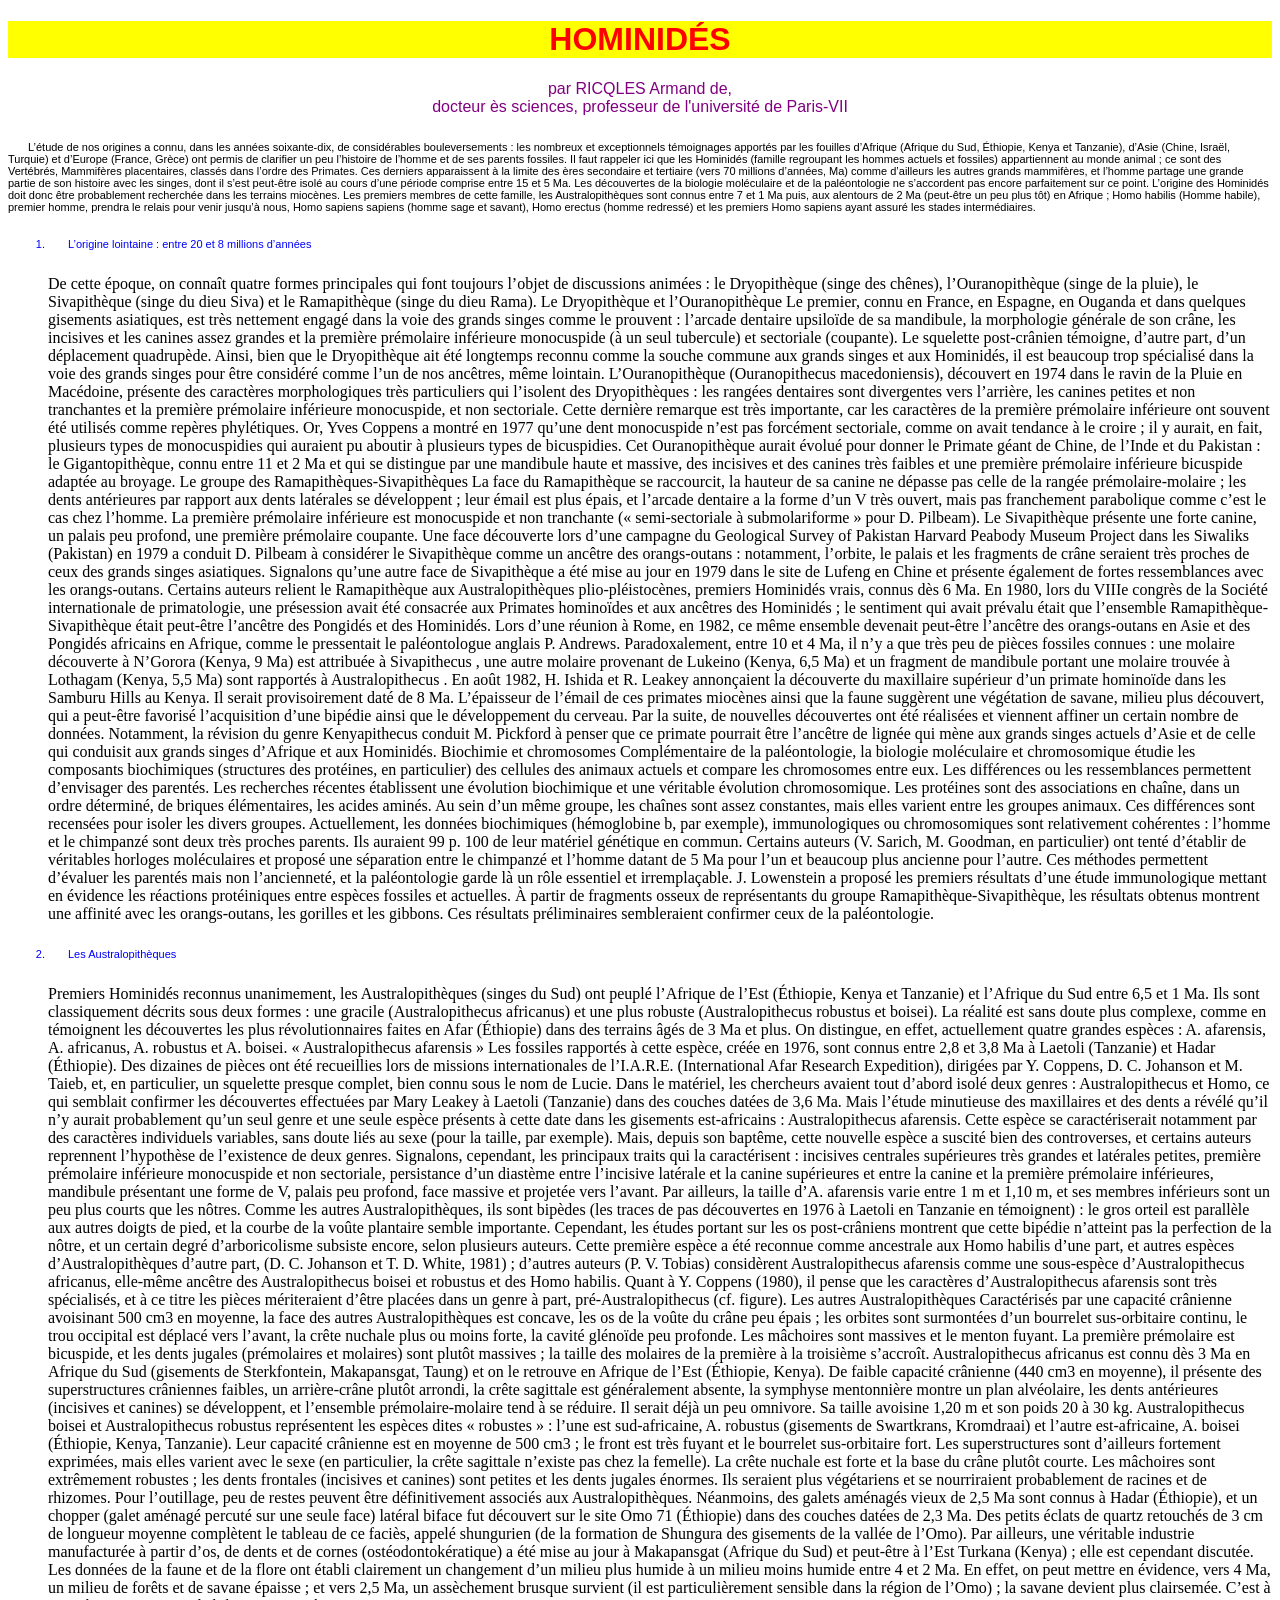
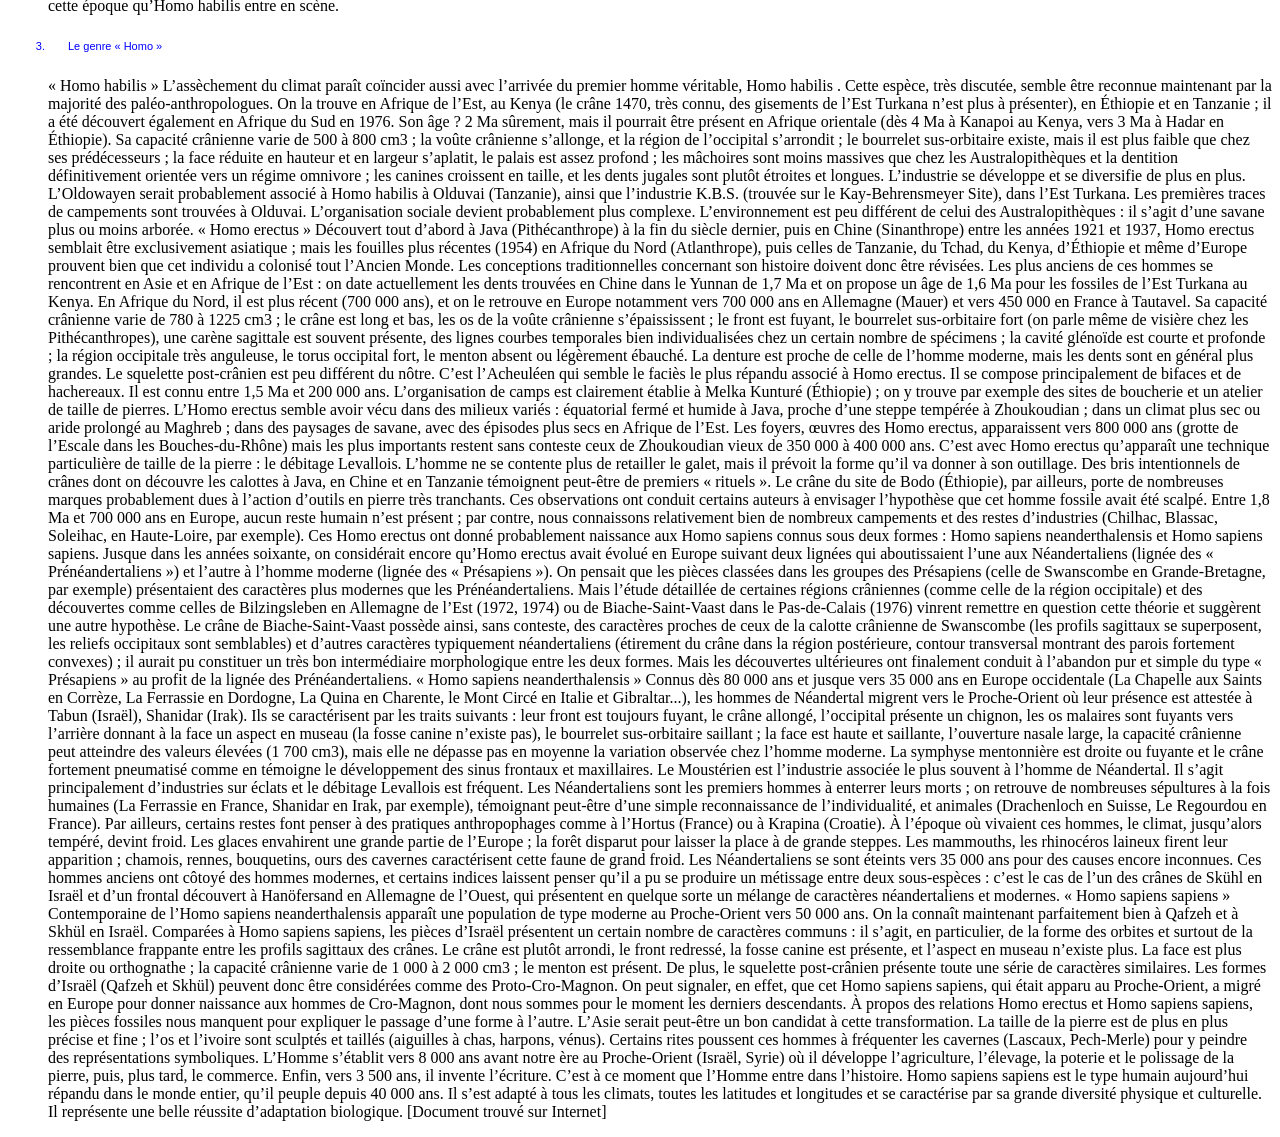
==== CH2_2_Formatez_du_texte.HTML @ c7e79645 "HTML" ====
<!doctype html>
<html lang="fr">
<head>
    <meta charset="utf-8" />
    <title>Ma page de test</title>
    <link rel="stylesheet" href="CH2_2_Formatez_du_texte.CSS">
</head>
<body>  <center>
    <h1>HOMINIDÉS</h1>
        </center>
    <p id="Les2lignesuivantes"> 
        par RICQLES Armand de,<br>
        docteur ès sciences, professeur de l'université de Paris-VII
    </p>
    <p id="Lesdeuxparagraphes">
      
L’étude de nos origines a connu, dans les années soixante-dix, de considérables bouleversements : les nombreux et exceptionnels témoignages apportés par les fouilles d’Afrique (Afrique du Sud, Éthiopie, Kenya et Tanzanie), d’Asie (Chine, Israël, Turquie) et d’Europe (France, Grèce) ont permis de clarifier un peu l’histoire de l’homme et de ses parents fossiles. Il faut rappeler ici que les Hominidés (famille regroupant les hommes actuels et fossiles) appartiennent au monde animal ; ce sont des Vertébrés, Mammifères placentaires, classés dans l’ordre des Primates. Ces derniers apparaissent à la limite des ères secondaire et tertiaire (vers 70 millions d’années, Ma) comme d’ailleurs les autres grands mammifères, et l’homme partage une grande partie de son histoire avec les singes, dont il s’est peut-être isolé au cours d’une période comprise entre 15 et 5 Ma. Les découvertes de la biologie moléculaire et de la paléontologie ne s’accordent pas encore parfaitement sur ce point.
L’origine des Hominidés doit donc être probablement recherchée dans les terrains miocènes. Les premiers membres de cette famille, les Australopithèques sont connus entre 7 et 1 Ma puis, aux alentours de 2 Ma (peut-être un peu plus tôt) en Afrique ; Homo habilis (Homme habile), premier homme, prendra le relais pour venir jusqu’à nous, Homo sapiens sapiens (homme sage et savant), Homo erectus (homme redressé) et les premiers Homo sapiens ayant assuré les stades intermédiaires.</p><p>
<ol>
    <li class = "premier123"> L’origine lointaine : entre 20 et 8 millions d’années</li>
De cette époque, on connaît quatre formes principales qui font toujours l’objet de discussions animées : le Dryopithèque (singe des chênes), l’Ouranopithèque (singe de la pluie), le Sivapithèque (singe du dieu Siva) et le Ramapithèque (singe du dieu Rama).
Le Dryopithèque et l’Ouranopithèque
Le premier, connu en France, en Espagne, en Ouganda et dans quelques gisements asiatiques, est très nettement engagé dans la voie des grands singes comme le prouvent : l’arcade dentaire upsiloïde de sa mandibule, la morphologie générale de son crâne, les incisives et les canines assez grandes et la première prémolaire inférieure monocuspide (à un seul tubercule) et sectoriale (coupante).
Le squelette post-crânien témoigne, d’autre part, d’un déplacement quadrupède. Ainsi, bien que le Dryopithèque ait été longtemps reconnu comme la souche commune aux grands singes et aux Hominidés, il est beaucoup trop spécialisé dans la voie des grands singes pour être considéré comme l’un de nos ancêtres, même lointain.
L’Ouranopithèque (Ouranopithecus macedoniensis), découvert en 1974 dans le ravin de la Pluie en Macédoine, présente des caractères morphologiques très particuliers qui l’isolent des Dryopithèques : les rangées dentaires sont divergentes vers l’arrière, les canines petites et non tranchantes et la première prémolaire inférieure monocuspide, et non sectoriale. Cette dernière remarque est très importante, car les caractères de la première prémolaire inférieure ont souvent été utilisés comme repères phylétiques. Or, Yves Coppens a montré en 1977 qu’une dent monocuspide n’est pas forcément sectoriale, comme on avait tendance à le croire ; il y aurait, en fait, plusieurs types de monocuspidies qui auraient pu aboutir à plusieurs types de bicuspidies.
Cet Ouranopithèque aurait évolué pour donner le Primate géant de Chine, de l’Inde et du Pakistan : le Gigantopithèque, connu entre 11 et 2 Ma et qui se distingue par une mandibule haute et massive, des incisives et des canines très faibles et une première prémolaire inférieure bicuspide adaptée au broyage.
Le groupe des Ramapithèques-Sivapithèques
La face du Ramapithèque se raccourcit, la hauteur de sa canine ne dépasse pas celle de la rangée prémolaire-molaire ; les dents antérieures par rapport aux dents latérales se développent ; leur émail est plus épais, et l’arcade dentaire a la forme d’un V très ouvert, mais pas franchement parabolique comme c’est le cas chez l’homme. La première prémolaire inférieure est monocuspide et non tranchante (« semi-sectoriale à submolariforme » pour D. Pilbeam).
Le Sivapithèque présente une forte canine, un palais peu profond, une première prémolaire coupante. Une face découverte lors d’une campagne du Geological Survey of Pakistan Harvard Peabody Museum Project dans les Siwaliks (Pakistan) en 1979 a conduit D. Pilbeam à considérer le Sivapithèque comme un ancêtre des orangs-outans : notamment, l’orbite, le palais et les fragments de crâne seraient très proches de ceux des grands singes asiatiques.
Signalons qu’une autre face de Sivapithèque a été mise au jour en 1979 dans le site de Lufeng en Chine et présente également de fortes ressemblances avec les orangs-outans.
Certains auteurs relient le Ramapithèque aux Australopithèques plio-pléistocènes, premiers Hominidés vrais, connus dès 6 Ma. En 1980, lors du VIIIe congrès de la Société internationale de primatologie, une présession avait été consacrée aux Primates hominoïdes et aux ancêtres des Hominidés ; le sentiment qui avait prévalu était que l’ensemble Ramapithèque-Sivapithèque était peut-être l’ancêtre des Pongidés et des Hominidés.
Lors d’une réunion à Rome, en 1982, ce même ensemble devenait peut-être l’ancêtre des orangs-outans en Asie et des Pongidés africains en Afrique, comme le pressentait le paléontologue anglais P. Andrews.
Paradoxalement, entre 10 et 4 Ma, il n’y a que très peu de pièces fossiles connues : une molaire découverte à N’Gorora (Kenya, 9 Ma) est attribuée à Sivapithecus , une autre molaire provenant de Lukeino (Kenya, 6,5 Ma) et un fragment de mandibule portant une molaire trouvée à Lothagam (Kenya, 5,5 Ma) sont rapportés à Australopithecus . 
En août 1982, H. Ishida et R. Leakey annonçaient la découverte du maxillaire supérieur d’un primate hominoïde dans les Samburu Hills au Kenya. Il serait provisoirement daté de 8 Ma.
L’épaisseur de l’émail de ces primates miocènes ainsi que la faune suggèrent une végétation de savane, milieu plus découvert, qui a peut-être favorisé l’acquisition d’une bipédie ainsi que le développement du cerveau. Par la suite, de nouvelles découvertes ont été réalisées et viennent affiner un certain nombre de données. Notamment, la révision du genre Kenyapithecus conduit M. Pickford à penser que ce primate pourrait être l’ancêtre de lignée qui mène aux grands singes actuels d’Asie et de celle qui conduisit aux grands singes d’Afrique et aux Hominidés.
Biochimie et chromosomes
Complémentaire de la paléontologie, la biologie moléculaire et chromosomique étudie les composants biochimiques (structures des protéines, en particulier) des cellules des animaux actuels et compare les chromosomes entre eux. Les différences ou les ressemblances permettent d’envisager des parentés. Les recherches récentes établissent une évolution biochimique et une véritable évolution chromosomique.
Les protéines sont des associations en chaîne, dans un ordre déterminé, de briques élémentaires, les acides aminés. Au sein d’un même groupe, les chaînes sont assez constantes, mais elles varient entre les groupes animaux. Ces différences sont recensées pour isoler les divers groupes.
Actuellement, les données biochimiques (hémoglobine b, par exemple), immunologiques ou chromosomiques sont relativement cohérentes : l’homme et le chimpanzé sont deux très proches parents. Ils auraient 99 p. 100 de leur matériel génétique en commun.
Certains auteurs (V. Sarich, M. Goodman, en particulier) ont tenté d’établir de véritables horloges moléculaires et proposé une séparation entre le chimpanzé et l’homme datant de 5 Ma pour l’un et beaucoup plus ancienne pour l’autre.
Ces méthodes permettent d’évaluer les parentés mais non l’ancienneté, et la paléontologie garde là un rôle essentiel et irremplaçable. J. Lowenstein a proposé les premiers résultats d’une étude immunologique mettant en évidence les réactions protéiniques entre espèces fossiles et actuelles. À partir de fragments osseux de représentants du groupe Ramapithèque-Sivapithèque, les résultats obtenus montrent une affinité avec les orangs-outans, les gorilles et les gibbons. Ces résultats préliminaires sembleraient confirmer ceux de la paléontologie.
    <li class = "premier123"> Les Australopithèques</li>
Premiers Hominidés reconnus unanimement, les Australopithèques (singes du Sud) ont peuplé l’Afrique de l’Est (Éthiopie, Kenya et Tanzanie) et l’Afrique du Sud entre 6,5 et 1 Ma.
Ils sont classiquement décrits sous deux formes : une gracile (Australopithecus africanus) et une plus robuste (Australopithecus robustus et boisei). La réalité est sans doute plus complexe, comme en témoignent les découvertes les plus révolutionnaires faites en Afar (Éthiopie) dans des terrains âgés de 3 Ma et plus. On distingue, en effet, actuellement quatre grandes espèces : A. afarensis, A. africanus, A. robustus et A. boisei.
« Australopithecus afarensis »
Les fossiles rapportés à cette espèce, créée en 1976, sont connus entre 2,8 et 3,8 Ma à Laetoli (Tanzanie) et Hadar (Éthiopie). Des dizaines de pièces ont été recueillies lors de missions internationales de l’I.A.R.E. (International Afar Research Expedition), dirigées par Y. Coppens, D. C. Johanson et M. Taieb, et, en particulier, un squelette presque complet, bien connu sous le nom de Lucie.
Dans le matériel, les chercheurs avaient tout d’abord isolé deux genres : Australopithecus et Homo, ce qui semblait confirmer les découvertes effectuées par Mary Leakey à Laetoli (Tanzanie) dans des couches datées de 3,6 Ma. Mais l’étude minutieuse des maxillaires et des dents a révélé qu’il n’y aurait probablement qu’un seul genre et une seule espèce présents à cette date dans les gisements est-africains : Australopithecus afarensis. Cette espèce se caractériserait notamment par des caractères individuels variables, sans doute liés au sexe (pour la taille, par exemple). Mais, depuis son baptême, cette nouvelle espèce a suscité bien des controverses, et certains auteurs reprennent l’hypothèse de l’existence de deux genres.
Signalons, cependant, les principaux traits qui la caractérisent : incisives centrales supérieures très grandes et latérales petites, première prémolaire inférieure monocuspide et non sectoriale, persistance d’un diastème entre l’incisive latérale et la canine supérieures et entre la canine et la première prémolaire inférieures, mandibule présentant une forme de V, palais peu profond, face massive et projetée vers l’avant. Par ailleurs, la taille d’A. afarensis varie entre 1 m et 1,10 m, et ses membres inférieurs sont un peu plus courts que les nôtres.
Comme les autres Australopithèques, ils sont bipèdes (les traces de pas découvertes en 1976 à Laetoli en Tanzanie en témoignent) : le gros orteil est parallèle aux autres doigts de pied, et la courbe de la voûte plantaire semble importante. Cependant, les études portant sur les os post-crâniens montrent que cette bipédie n’atteint pas la perfection de la nôtre, et un certain degré d’arboricolisme subsiste encore, selon plusieurs auteurs.
Cette première espèce a été reconnue comme ancestrale aux Homo habilis d’une part, et autres espèces d’Australopithèques d’autre part, (D. C. Johanson et T. D. White, 1981) ; d’autres auteurs (P. V. Tobias) considèrent Australopithecus afarensis comme une sous-espèce d’Australopithecus africanus, elle-même ancêtre des Australopithecus boisei et robustus et des Homo habilis. Quant à Y. Coppens (1980), il pense que les caractères d’Australopithecus afarensis sont très spécialisés, et à ce titre les pièces mériteraient d’être placées dans un genre à part, pré-Australopithecus (cf. figure).
Les autres Australopithèques
Caractérisés par une capacité crânienne avoisinant 500 cm3 en moyenne, la face des autres Australopithèques est concave, les os de la voûte du crâne peu épais ; les orbites sont surmontées d’un bourrelet sus-orbitaire continu, le trou occipital est déplacé vers l’avant, la crête nuchale plus ou moins forte, la cavité glénoïde peu profonde. Les mâchoires sont massives et le menton fuyant. La première prémolaire est bicuspide, et les dents jugales (prémolaires et molaires) sont plutôt massives ; la taille des molaires de la première à la troisième s’accroît.
Australopithecus africanus est connu dès 3 Ma en Afrique du Sud (gisements de Sterkfontein, Makapansgat, Taung) et on le retrouve en Afrique de l’Est (Éthiopie, Kenya). De faible capacité crânienne (440 cm3 en moyenne), il présente des superstructures crâniennes faibles, un arrière-crâne plutôt arrondi, la crête sagittale est généralement absente, la symphyse mentonnière montre un plan alvéolaire, les dents antérieures (incisives et canines) se développent, et l’ensemble prémolaire-molaire tend à se réduire. Il serait déjà un peu omnivore. Sa taille avoisine 1,20 m et son poids 20 à 30 kg.
Australopithecus boisei et Australopithecus robustus représentent les espèces dites « robustes » : l’une est sud-africaine, A. robustus (gisements de Swartkrans, Kromdraai) et l’autre est-africaine, A. boisei (Éthiopie, Kenya, Tanzanie). Leur capacité crânienne est en moyenne de 500 cm3 ; le front est très fuyant et le bourrelet sus-orbitaire fort. Les superstructures sont d’ailleurs fortement exprimées, mais elles varient avec le sexe (en particulier, la crête sagittale n’existe pas chez la femelle). La crête nuchale est forte et la base du crâne plutôt courte. Les mâchoires sont extrêmement robustes ; les dents frontales (incisives et canines) sont petites et les dents jugales énormes. Ils seraient plus végétariens et se nourriraient probablement de racines et de rhizomes.
Pour l’outillage, peu de restes peuvent être définitivement associés aux Australopithèques. Néanmoins, des galets aménagés vieux de 2,5 Ma sont connus à Hadar (Éthiopie), et un chopper (galet aménagé percuté sur une seule face) latéral biface fut découvert sur le site Omo 71 (Éthiopie) dans des couches datées de 2,3 Ma. Des petits éclats de quartz retouchés de 3 cm de longueur moyenne complètent le tableau de ce faciès, appelé shungurien (de la formation de Shungura des gisements de la vallée de l’Omo). Par ailleurs, une véritable industrie manufacturée à partir d’os, de dents et de cornes (ostéodontokératique) a été mise au jour à Makapansgat (Afrique du Sud) et peut-être à l’Est Turkana (Kenya) ; elle est cependant discutée.
Les données de la faune et de la flore ont établi clairement un changement d’un milieu plus humide à un milieu moins humide entre 4 et 2 Ma. En effet, on peut mettre en évidence, vers 4 Ma, un milieu de forêts et de savane épaisse ; et vers 2,5 Ma, un assèchement brusque survient (il est particulièrement sensible dans la région de l’Omo) ; la savane devient plus clairsemée. C’est à cette époque qu’Homo habilis  entre en scène.
    <li class = "premier123"> Le genre « Homo »</li>
« Homo habilis »
L’assèchement du climat paraît coïncider aussi avec l’arrivée du premier homme véritable, Homo habilis . Cette espèce, très discutée, semble être reconnue maintenant par la majorité des paléo-anthropologues. On la trouve en Afrique de l’Est, au Kenya (le crâne 1470, très connu, des gisements de l’Est Turkana n’est plus à présenter), en Éthiopie et en Tanzanie ; il a été découvert également en Afrique du Sud en 1976.
Son âge ? 2 Ma sûrement, mais il pourrait être présent en Afrique orientale (dès 4 Ma à Kanapoi au Kenya, vers 3 Ma à Hadar en Éthiopie). Sa capacité crânienne varie de 500 à 800 cm3 ; la voûte crânienne s’allonge, et la région de l’occipital s’arrondit ; le bourrelet sus-orbitaire existe, mais il est plus faible que chez ses prédécesseurs ; la face réduite en hauteur et en largeur s’aplatit, le palais est assez profond ; les mâchoires sont moins massives que chez les Australopithèques et la dentition définitivement orientée vers un régime omnivore ; les canines croissent en taille, et les dents jugales sont plutôt étroites et longues.
L’industrie se développe et se diversifie de plus en plus. L’Oldowayen serait probablement associé à Homo habilis à Olduvai (Tanzanie), ainsi que l’industrie K.B.S. (trouvée sur le Kay-Behrensmeyer Site), dans l’Est Turkana. Les premières traces de campements sont trouvées à Olduvai. L’organisation sociale devient probablement plus complexe. L’environnement est peu différent de celui des Australopithèques : il s’agit d’une savane plus ou moins arborée.
« Homo erectus »
Découvert tout d’abord à Java (Pithécanthrope) à la fin du siècle dernier, puis en Chine (Sinanthrope) entre les années 1921 et 1937, Homo erectus  semblait être exclusivement asiatique ; mais les fouilles plus récentes (1954) en Afrique du Nord (Atlanthrope), puis celles de Tanzanie, du Tchad, du Kenya, d’Éthiopie et même d’Europe prouvent bien que cet individu a colonisé tout l’Ancien Monde. Les conceptions traditionnelles concernant son histoire doivent donc être révisées.
Les plus anciens de ces hommes se rencontrent en Asie et en Afrique de l’Est : on date actuellement les dents trouvées en Chine dans le Yunnan de 1,7 Ma et on propose un âge de 1,6 Ma pour les fossiles de l’Est Turkana au Kenya. En Afrique du Nord, il est plus récent (700 000 ans), et on le retrouve en Europe notamment vers 700 000 ans en Allemagne (Mauer) et vers 450 000 en France à Tautavel.
Sa capacité crânienne varie de 780 à 1225 cm3 ; le crâne est long et bas, les os de la voûte crânienne s’épaississent ; le front est fuyant, le bourrelet sus-orbitaire fort (on parle même de visière chez les Pithécanthropes), une carène sagittale est souvent présente, des lignes courbes temporales bien individualisées chez un certain nombre de spécimens ; la cavité glénoïde est courte et profonde ; la région occipitale très anguleuse, le torus occipital fort, le menton absent ou légèrement ébauché. La denture est proche de celle de l’homme moderne, mais les dents sont en général plus grandes. Le squelette post-crânien est peu différent du nôtre.
C’est l’Acheuléen qui semble le faciès le plus répandu associé à Homo erectus. Il se compose principalement de bifaces et de hachereaux. Il est connu entre 1,5 Ma et 200 000 ans. L’organisation de camps est clairement établie à Melka Kunturé (Éthiopie) ; on y trouve par exemple des sites de boucherie et un atelier de taille de pierres.
L’Homo erectus  semble avoir vécu dans des milieux variés : équatorial fermé et humide à Java, proche d’une steppe tempérée à Zhoukoudian ; dans un climat plus sec ou aride prolongé au Maghreb ; dans des paysages de savane, avec des épisodes plus secs en Afrique de l’Est.
Les foyers, œuvres des Homo erectus, apparaissent vers 800 000 ans (grotte de l’Escale dans les Bouches-du-Rhône) mais les plus importants restent sans conteste ceux de Zhoukoudian vieux de 350 000 à 400 000 ans.
C’est avec Homo erectus qu’apparaît une technique particulière de taille de la pierre : le débitage Levallois. L’homme ne se contente plus de retailler le galet, mais il prévoit la forme qu’il va donner à son outillage. Des bris intentionnels de crânes dont on découvre les calottes à Java, en Chine et en Tanzanie témoignent peut-être de premiers « rituels ». Le crâne du site de Bodo (Éthiopie), par ailleurs, porte de nombreuses marques probablement dues à l’action d’outils en pierre très tranchants. Ces observations ont conduit certains auteurs à envisager l’hypothèse que cet homme fossile avait été scalpé.
Entre 1,8 Ma et 700 000 ans en Europe, aucun reste humain n’est présent ; par contre, nous connaissons relativement bien de nombreux campements et des restes d’industries (Chilhac, Blassac, Soleihac, en Haute-Loire, par exemple).
Ces Homo erectus ont donné probablement naissance aux Homo sapiens connus sous deux formes : Homo sapiens neanderthalensis et Homo sapiens sapiens. Jusque dans les années soixante, on considérait encore qu’Homo erectus avait évolué en Europe suivant deux lignées qui aboutissaient l’une aux Néandertaliens (lignée des « Prénéandertaliens ») et l’autre à l’homme moderne (lignée des « Présapiens »). On pensait que les pièces classées dans les groupes des Présapiens (celle de Swanscombe en Grande-Bretagne, par exemple) présentaient des caractères plus modernes que les Prénéandertaliens. Mais l’étude détaillée de certaines régions crâniennes (comme celle de la région occipitale) et des découvertes comme celles de Bilzingsleben en Allemagne de l’Est (1972, 1974) ou de Biache-Saint-Vaast dans le Pas-de-Calais (1976) vinrent remettre en question cette théorie et suggèrent une autre hypothèse. Le crâne de Biache-Saint-Vaast possède ainsi, sans conteste, des caractères proches de ceux de la calotte crânienne de Swanscombe (les profils sagittaux se superposent, les reliefs occipitaux sont semblables) et d’autres caractères typiquement néandertaliens (étirement du crâne dans la région postérieure, contour transversal montrant des parois fortement convexes) ; il aurait pu constituer un très bon intermédiaire morphologique entre les deux formes.
Mais les découvertes ultérieures ont finalement conduit à l’abandon pur et simple du type « Présapiens » au profit de la lignée des Prénéandertaliens.
« Homo sapiens neanderthalensis »
Connus dès 80 000 ans et jusque vers 35 000 ans en Europe occidentale (La Chapelle aux Saints en Corrèze, La Ferrassie en Dordogne, La Quina en Charente, le Mont Circé en Italie et Gibraltar...), les hommes de Néandertal migrent vers le Proche-Orient où leur présence est attestée à Tabun (Israël), Shanidar (Irak). Ils se caractérisent par les traits suivants : leur front est toujours fuyant, le crâne allongé, l’occipital présente un chignon, les os malaires sont fuyants vers l’arrière donnant à la face un aspect en museau (la fosse canine n’existe pas), le bourrelet sus-orbitaire saillant ; la face est haute et saillante, l’ouverture nasale large, la capacité crânienne peut atteindre des valeurs élevées (1 700 cm3), mais elle ne dépasse pas en moyenne la variation observée chez l’homme moderne. La symphyse mentonnière est droite ou fuyante et le crâne fortement pneumatisé comme en témoigne le développement des sinus frontaux et maxillaires.
Le Moustérien est l’industrie associée le plus souvent à l’homme de Néandertal. Il s’agit principalement d’industries sur éclats et le débitage Levallois est fréquent. Les Néandertaliens sont les premiers hommes à enterrer leurs morts ; on retrouve de nombreuses sépultures à la fois humaines (La Ferrassie en France, Shanidar en Irak, par exemple), témoignant peut-être d’une simple reconnaissance de l’individualité, et animales (Drachenloch en Suisse, Le Regourdou en France). Par ailleurs, certains restes font penser à des pratiques anthropophages comme à l’Hortus (France) ou à Krapina (Croatie).
À l’époque où vivaient ces hommes, le climat, jusqu’alors tempéré, devint froid. Les glaces envahirent une grande partie de l’Europe ; la forêt disparut pour laisser la place à de grande steppes. Les mammouths, les rhinocéros laineux firent leur apparition ; chamois, rennes, bouquetins, ours des cavernes caractérisent cette faune de grand froid.
Les Néandertaliens se sont éteints vers 35 000 ans pour des causes encore inconnues. Ces hommes anciens ont côtoyé des hommes modernes, et certains indices laissent penser qu’il a pu se produire un métissage entre deux sous-espèces : c’est le cas de l’un des crânes de Skühl en Israël et d’un frontal découvert à Hanöfersand en Allemagne de l’Ouest, qui présentent en quelque sorte un mélange de caractères néandertaliens et modernes.
« Homo sapiens sapiens »
Contemporaine de l’Homo sapiens neanderthalensis apparaît une population de type moderne au Proche-Orient vers 50 000 ans. On la connaît maintenant parfaitement bien à Qafzeh et à Skhül en Israël. Comparées à Homo sapiens sapiens, les pièces d’Israël présentent un certain nombre de caractères communs : il s’agit, en particulier, de la forme des orbites et surtout de la ressemblance frappante entre les profils sagittaux des crânes. Le crâne est plutôt arrondi, le front redressé, la fosse canine est présente, et l’aspect en museau n’existe plus. La face est plus droite ou orthognathe ; la capacité crânienne varie de 1 000 à 2 000 cm3 ; le menton est présent. De plus, le squelette post-crânien présente toute une série de caractères similaires. Les formes d’Israël (Qafzeh et Skhül) peuvent donc être considérées comme des Proto-Cro-Magnon. On peut signaler, en effet, que cet Homo sapiens sapiens, qui était apparu au Proche-Orient, a migré en Europe pour donner naissance aux hommes de Cro-Magnon, dont nous sommes pour le moment les derniers descendants.
À propos des relations Homo erectus et Homo sapiens sapiens, les pièces fossiles nous manquent pour expliquer le passage d’une forme à l’autre. L’Asie serait peut-être un bon candidat à cette transformation.
La taille de la pierre est de plus en plus précise et fine ; l’os et l’ivoire sont sculptés et taillés (aiguilles à chas, harpons, vénus). Certains rites poussent ces hommes à fréquenter les cavernes (Lascaux, Pech-Merle) pour y peindre des représentations symboliques. 
L’Homme s’établit vers 8 000 ans avant notre ère au Proche-Orient (Israël, Syrie) où il développe l’agriculture, l’élevage, la poterie et le polissage de la pierre, puis, plus tard, le commerce. Enfin, vers 3 500 ans, il invente l’écriture. C’est à ce moment que l’Homme entre dans l’histoire.
Homo sapiens sapiens est le type humain aujourd’hui répandu dans le monde entier, qu’il peuple depuis 40 000 ans. Il s’est adapté à tous les climats, toutes les latitudes et longitudes et se caractérise par sa grande diversité physique et culturelle. Il représente une belle réussite d’adaptation biologique.
 
[Document trouvé sur Internet]
    </ol>

    <p></p>
    <p></p>
</body>
<footer>
</footer>
</html>
---- CH2_2_Formatez_du_texte.CSS ----
h1{


    color: red;
    font-family: Arial;
    font-size: 20;
    background-color: yellow;
}
#Les2lignesuivantes{
    font-family: Arial;
    font-size:16px;
    color:purple;
    margin-top:20px;
    text-align: center;

}
#Lesdeuxparagraphes{
    font-family: Arial;
    font-size: 11px;
    text-indent : 20px; 
    margin-top:25px;
    margin-bottom:25px;
}
.premier123{
    color: blue;
    font-family: Arial;
    font-size:11px;
    text-indent : 20px;
    margin-top:25px;
    margin-bottom:25px;
}
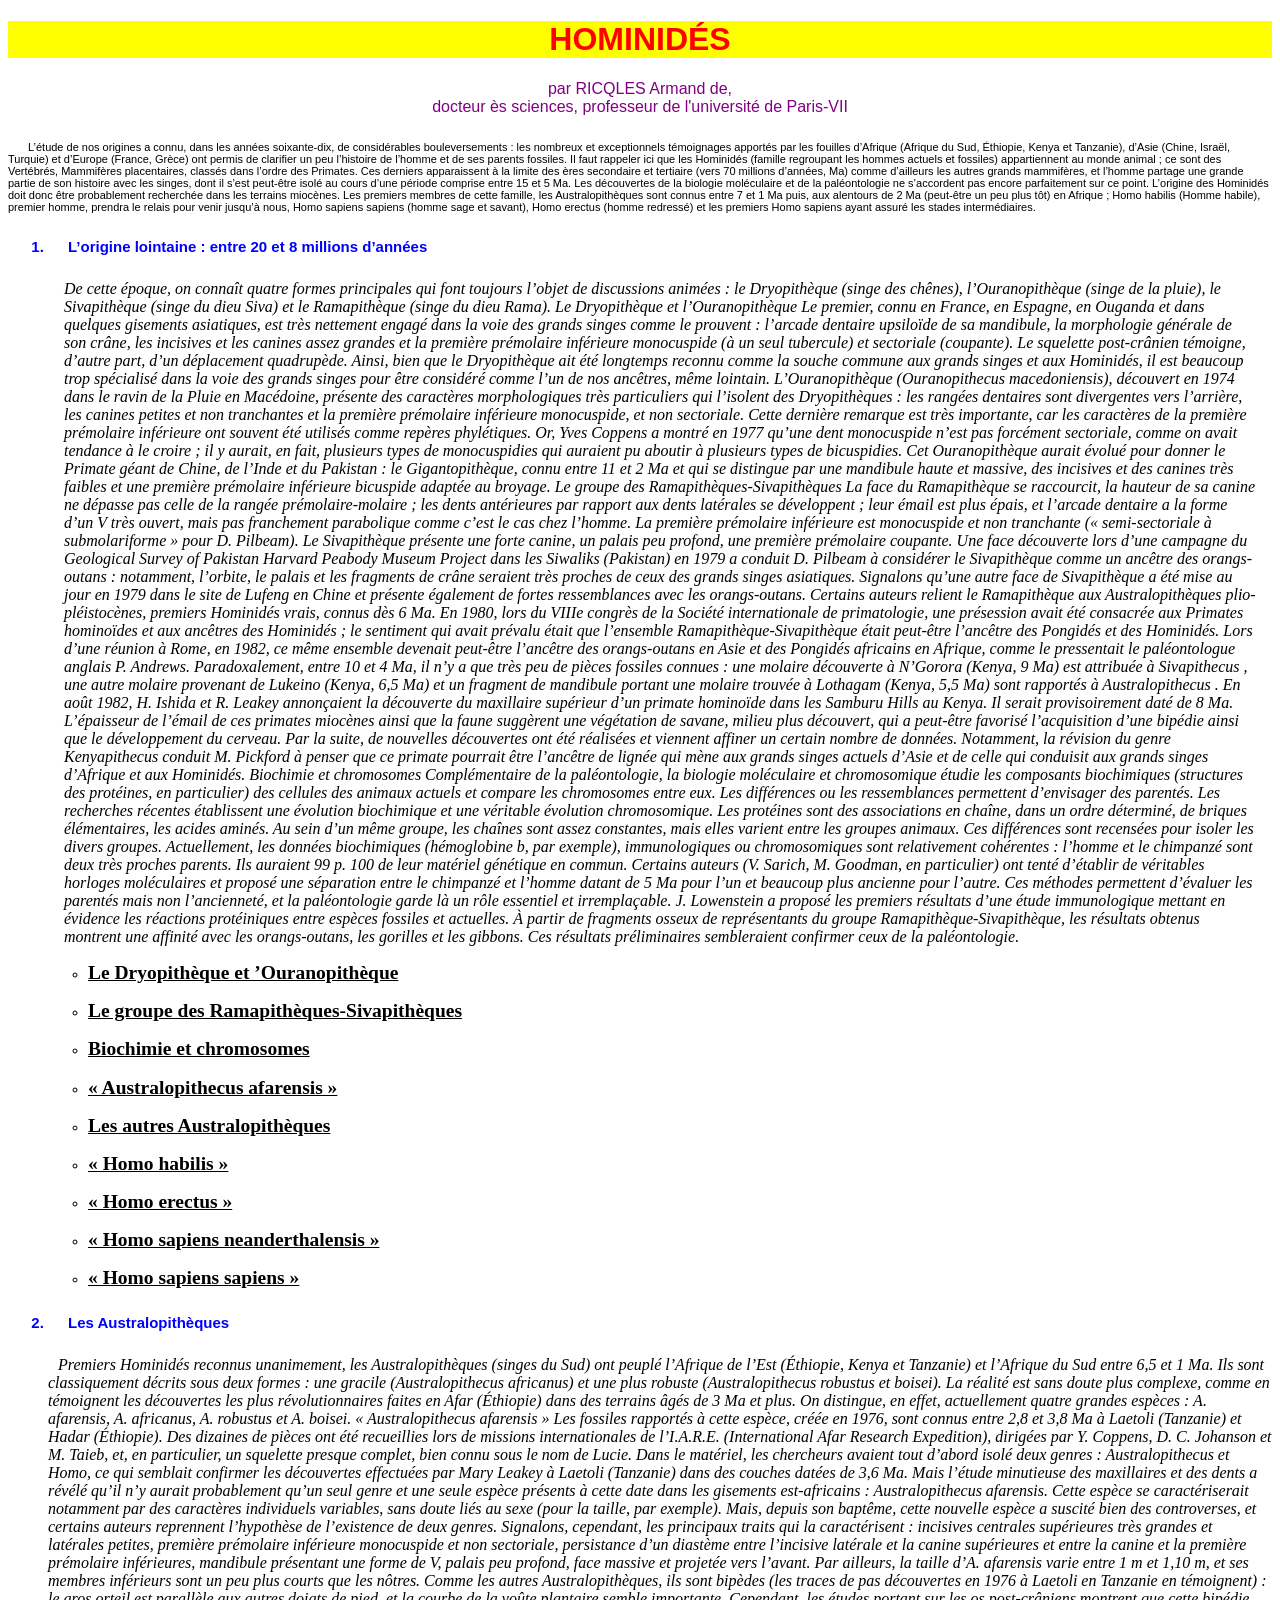
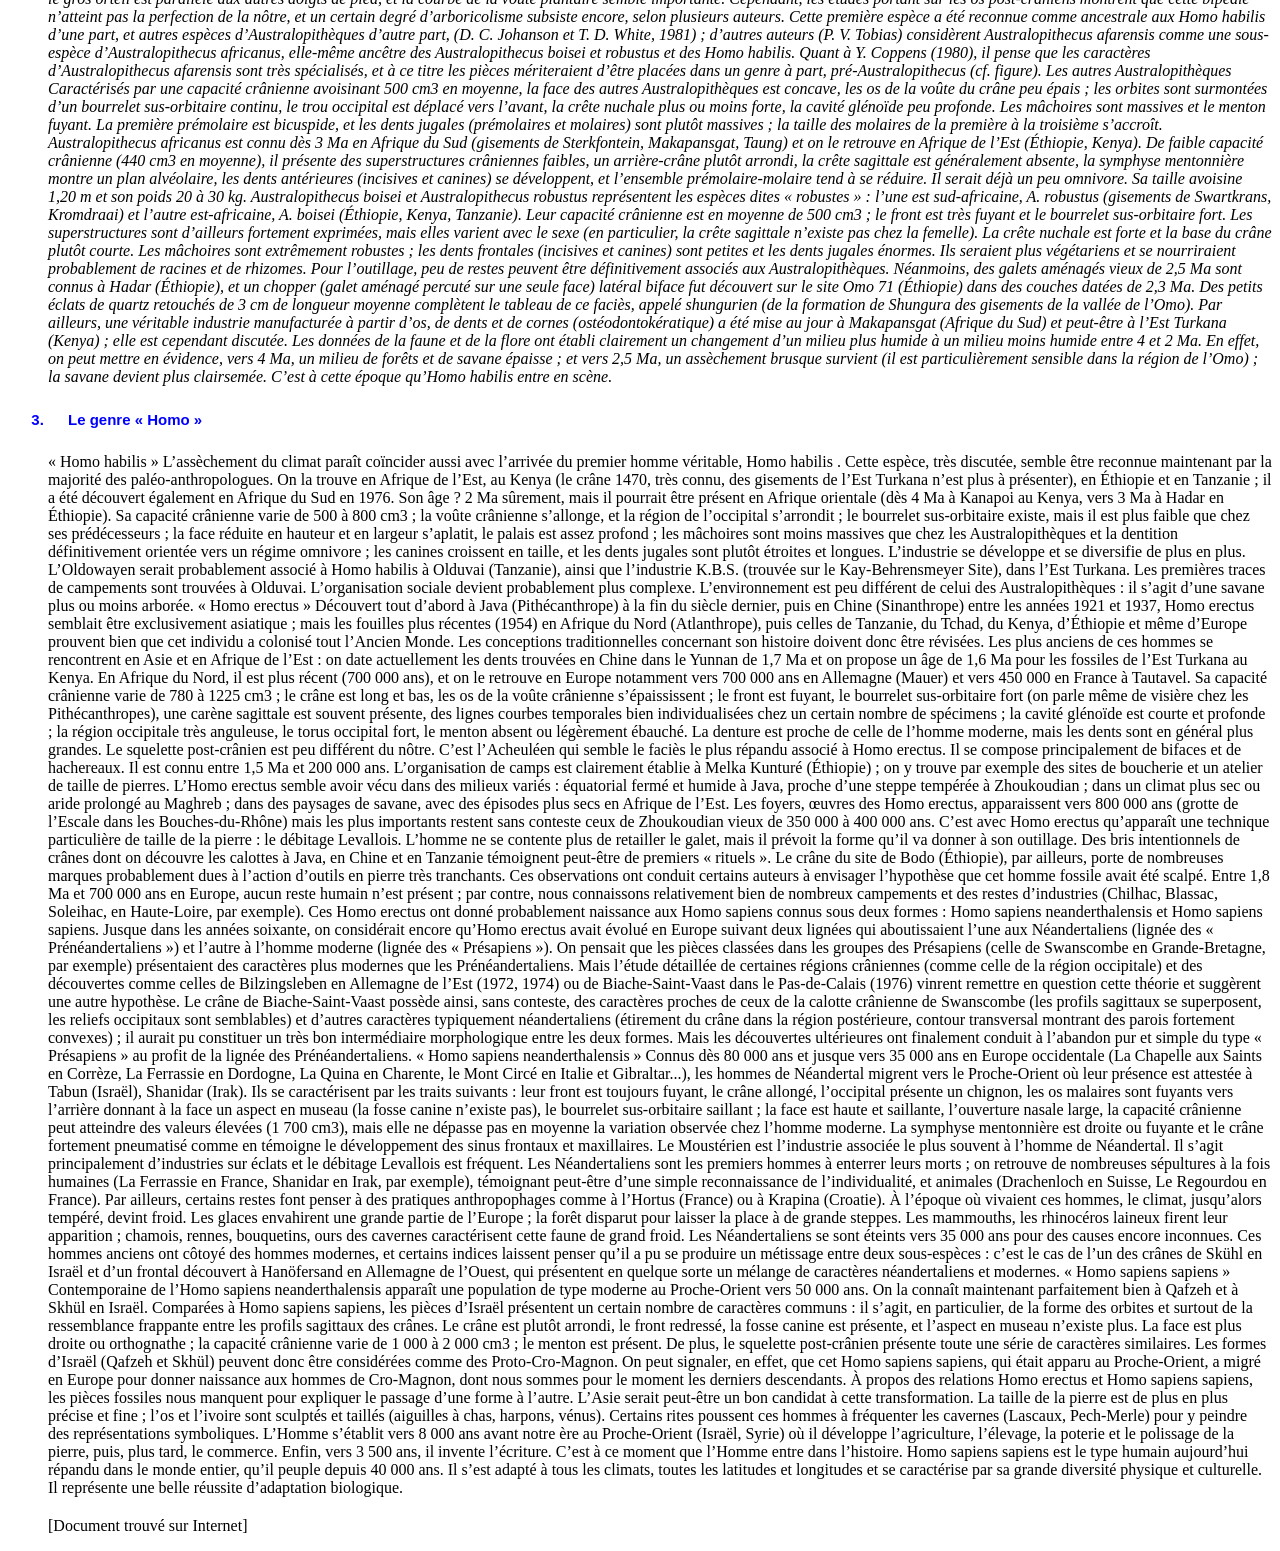
==== commit 1fc078a6: "Exercices html fini" ====
--- a/CH2_2_Formatez_du_texte.HTML
+++ b/CH2_2_Formatez_du_texte.HTML
@@ -12,12 +12,13 @@
         par RICQLES Armand de,<br>
         docteur ès sciences, professeur de l'université de Paris-VII
     </p>
-    <p id="Lesdeuxparagraphes">
+    <p class ="Lesdeuxparagraphes">
       
 L’étude de nos origines a connu, dans les années soixante-dix, de considérables bouleversements : les nombreux et exceptionnels témoignages apportés par les fouilles d’Afrique (Afrique du Sud, Éthiopie, Kenya et Tanzanie), d’Asie (Chine, Israël, Turquie) et d’Europe (France, Grèce) ont permis de clarifier un peu l’histoire de l’homme et de ses parents fossiles. Il faut rappeler ici que les Hominidés (famille regroupant les hommes actuels et fossiles) appartiennent au monde animal ; ce sont des Vertébrés, Mammifères placentaires, classés dans l’ordre des Primates. Ces derniers apparaissent à la limite des ères secondaire et tertiaire (vers 70 millions d’années, Ma) comme d’ailleurs les autres grands mammifères, et l’homme partage une grande partie de son histoire avec les singes, dont il s’est peut-être isolé au cours d’une période comprise entre 15 et 5 Ma. Les découvertes de la biologie moléculaire et de la paléontologie ne s’accordent pas encore parfaitement sur ce point.
-L’origine des Hominidés doit donc être probablement recherchée dans les terrains miocènes. Les premiers membres de cette famille, les Australopithèques sont connus entre 7 et 1 Ma puis, aux alentours de 2 Ma (peut-être un peu plus tôt) en Afrique ; Homo habilis (Homme habile), premier homme, prendra le relais pour venir jusqu’à nous, Homo sapiens sapiens (homme sage et savant), Homo erectus (homme redressé) et les premiers Homo sapiens ayant assuré les stades intermédiaires.</p><p>
+L’origine des Hominidés doit donc être probablement recherchée dans les terrains miocènes. Les premiers membres de cette famille, les Australopithèques sont connus entre 7 et 1 Ma puis, aux alentours de 2 Ma (peut-être un peu plus tôt) en Afrique ; Homo habilis (Homme habile), premier homme, prendra le relais pour venir jusqu’à nous, Homo sapiens sapiens (homme sage et savant), Homo erectus (homme redressé) et les premiers Homo sapiens ayant assuré les stades intermédiaires.</p>
 <ol>
     <li class = "premier123"> L’origine lointaine : entre 20 et 8 millions d’années</li>
+<p class ="Decetteepoque">  
 De cette époque, on connaît quatre formes principales qui font toujours l’objet de discussions animées : le Dryopithèque (singe des chênes), l’Ouranopithèque (singe de la pluie), le Sivapithèque (singe du dieu Siva) et le Ramapithèque (singe du dieu Rama).
 Le Dryopithèque et l’Ouranopithèque
 Le premier, connu en France, en Espagne, en Ouganda et dans quelques gisements asiatiques, est très nettement engagé dans la voie des grands singes comme le prouvent : l’arcade dentaire upsiloïde de sa mandibule, la morphologie générale de son crâne, les incisives et les canines assez grandes et la première prémolaire inférieure monocuspide (à un seul tubercule) et sectoriale (coupante).
@@ -39,7 +40,21 @@
 Actuellement, les données biochimiques (hémoglobine b, par exemple), immunologiques ou chromosomiques sont relativement cohérentes : l’homme et le chimpanzé sont deux très proches parents. Ils auraient 99 p. 100 de leur matériel génétique en commun.
 Certains auteurs (V. Sarich, M. Goodman, en particulier) ont tenté d’établir de véritables horloges moléculaires et proposé une séparation entre le chimpanzé et l’homme datant de 5 Ma pour l’un et beaucoup plus ancienne pour l’autre.
 Ces méthodes permettent d’évaluer les parentés mais non l’ancienneté, et la paléontologie garde là un rôle essentiel et irremplaçable. J. Lowenstein a proposé les premiers résultats d’une étude immunologique mettant en évidence les réactions protéiniques entre espèces fossiles et actuelles. À partir de fragments osseux de représentants du groupe Ramapithèque-Sivapithèque, les résultats obtenus montrent une affinité avec les orangs-outans, les gorilles et les gibbons. Ces résultats préliminaires sembleraient confirmer ceux de la paléontologie.
+  </p>
+  <ul class = "lesneuf">
+    <li><h2>	Le Dryopithèque et ’Ouranopithèque</h2></li>
+    <li><h2>	Le groupe des Ramapithèques-Sivapithèques</h2></li>
+    <li><h2>	Biochimie et chromosomes</h2></li>
+    <li><h2>	« Australopithecus afarensis »</h2></li>
+    <li><h2>Les autres Australopithèques</h2></li>
+    <li><h2>	« Homo habilis »</h2></li>
+    <li><h2> « Homo erectus »</h2></li>
+    <li><h2>	« Homo sapiens neanderthalensis »</h2></li>
+    <li><h2>« Homo sapiens sapiens »</h2></li>
+  </ul>
+  
     <li class = "premier123"> Les Australopithèques</li>
+  <p class ="alinéa1">
 Premiers Hominidés reconnus unanimement, les Australopithèques (singes du Sud) ont peuplé l’Afrique de l’Est (Éthiopie, Kenya et Tanzanie) et l’Afrique du Sud entre 6,5 et 1 Ma.
 Ils sont classiquement décrits sous deux formes : une gracile (Australopithecus africanus) et une plus robuste (Australopithecus robustus et boisei). La réalité est sans doute plus complexe, comme en témoignent les découvertes les plus révolutionnaires faites en Afar (Éthiopie) dans des terrains âgés de 3 Ma et plus. On distingue, en effet, actuellement quatre grandes espèces : A. afarensis, A. africanus, A. robustus et A. boisei.
 « Australopithecus afarensis »
@@ -53,8 +68,8 @@
 Australopithecus africanus est connu dès 3 Ma en Afrique du Sud (gisements de Sterkfontein, Makapansgat, Taung) et on le retrouve en Afrique de l’Est (Éthiopie, Kenya). De faible capacité crânienne (440 cm3 en moyenne), il présente des superstructures crâniennes faibles, un arrière-crâne plutôt arrondi, la crête sagittale est généralement absente, la symphyse mentonnière montre un plan alvéolaire, les dents antérieures (incisives et canines) se développent, et l’ensemble prémolaire-molaire tend à se réduire. Il serait déjà un peu omnivore. Sa taille avoisine 1,20 m et son poids 20 à 30 kg.
 Australopithecus boisei et Australopithecus robustus représentent les espèces dites « robustes » : l’une est sud-africaine, A. robustus (gisements de Swartkrans, Kromdraai) et l’autre est-africaine, A. boisei (Éthiopie, Kenya, Tanzanie). Leur capacité crânienne est en moyenne de 500 cm3 ; le front est très fuyant et le bourrelet sus-orbitaire fort. Les superstructures sont d’ailleurs fortement exprimées, mais elles varient avec le sexe (en particulier, la crête sagittale n’existe pas chez la femelle). La crête nuchale est forte et la base du crâne plutôt courte. Les mâchoires sont extrêmement robustes ; les dents frontales (incisives et canines) sont petites et les dents jugales énormes. Ils seraient plus végétariens et se nourriraient probablement de racines et de rhizomes.
 Pour l’outillage, peu de restes peuvent être définitivement associés aux Australopithèques. Néanmoins, des galets aménagés vieux de 2,5 Ma sont connus à Hadar (Éthiopie), et un chopper (galet aménagé percuté sur une seule face) latéral biface fut découvert sur le site Omo 71 (Éthiopie) dans des couches datées de 2,3 Ma. Des petits éclats de quartz retouchés de 3 cm de longueur moyenne complètent le tableau de ce faciès, appelé shungurien (de la formation de Shungura des gisements de la vallée de l’Omo). Par ailleurs, une véritable industrie manufacturée à partir d’os, de dents et de cornes (ostéodontokératique) a été mise au jour à Makapansgat (Afrique du Sud) et peut-être à l’Est Turkana (Kenya) ; elle est cependant discutée.
-Les données de la faune et de la flore ont établi clairement un changement d’un milieu plus humide à un milieu moins humide entre 4 et 2 Ma. En effet, on peut mettre en évidence, vers 4 Ma, un milieu de forêts et de savane épaisse ; et vers 2,5 Ma, un assèchement brusque survient (il est particulièrement sensible dans la région de l’Omo) ; la savane devient plus clairsemée. C’est à cette époque qu’Homo habilis  entre en scène.
-    <li class = "premier123"> Le genre « Homo »</li>
+Les données de la faune et de la flore ont établi clairement un changement d’un milieu plus humide à un milieu moins humide entre 4 et 2 Ma. En effet, on peut mettre en évidence, vers 4 Ma, un milieu de forêts et de savane épaisse ; et vers 2,5 Ma, un assèchement brusque survient (il est particulièrement sensible dans la région de l’Omo) ; la savane devient plus clairsemée. C’est à cette époque qu’Homo habilis  entre en scène.</p>
+    <li class = "premier123"> Le genre « Homo »</li><p class ="alinéa2">
 « Homo habilis »
 L’assèchement du climat paraît coïncider aussi avec l’arrivée du premier homme véritable, Homo habilis . Cette espèce, très discutée, semble être reconnue maintenant par la majorité des paléo-anthropologues. On la trouve en Afrique de l’Est, au Kenya (le crâne 1470, très connu, des gisements de l’Est Turkana n’est plus à présenter), en Éthiopie et en Tanzanie ; il a été découvert également en Afrique du Sud en 1976.
 Son âge ? 2 Ma sûrement, mais il pourrait être présent en Afrique orientale (dès 4 Ma à Kanapoi au Kenya, vers 3 Ma à Hadar en Éthiopie). Sa capacité crânienne varie de 500 à 800 cm3 ; la voûte crânienne s’allonge, et la région de l’occipital s’arrondit ; le bourrelet sus-orbitaire existe, mais il est plus faible que chez ses prédécesseurs ; la face réduite en hauteur et en largeur s’aplatit, le palais est assez profond ; les mâchoires sont moins massives que chez les Australopithèques et la dentition définitivement orientée vers un régime omnivore ; les canines croissent en taille, et les dents jugales sont plutôt étroites et longues.
@@ -80,7 +95,7 @@
 À propos des relations Homo erectus et Homo sapiens sapiens, les pièces fossiles nous manquent pour expliquer le passage d’une forme à l’autre. L’Asie serait peut-être un bon candidat à cette transformation.
 La taille de la pierre est de plus en plus précise et fine ; l’os et l’ivoire sont sculptés et taillés (aiguilles à chas, harpons, vénus). Certains rites poussent ces hommes à fréquenter les cavernes (Lascaux, Pech-Merle) pour y peindre des représentations symboliques. 
 L’Homme s’établit vers 8 000 ans avant notre ère au Proche-Orient (Israël, Syrie) où il développe l’agriculture, l’élevage, la poterie et le polissage de la pierre, puis, plus tard, le commerce. Enfin, vers 3 500 ans, il invente l’écriture. C’est à ce moment que l’Homme entre dans l’histoire.
-Homo sapiens sapiens est le type humain aujourd’hui répandu dans le monde entier, qu’il peuple depuis 40 000 ans. Il s’est adapté à tous les climats, toutes les latitudes et longitudes et se caractérise par sa grande diversité physique et culturelle. Il représente une belle réussite d’adaptation biologique.
+Homo sapiens sapiens est le type humain aujourd’hui répandu dans le monde entier, qu’il peuple depuis 40 000 ans. Il s’est adapté à tous les climats, toutes les latitudes et longitudes et se caractérise par sa grande diversité physique et culturelle. Il représente une belle réussite d’adaptation biologique.</p>
  
 [Document trouvé sur Internet]
     </ol>
--- a/CH2_2_Formatez_du_texte.CSS
+++ b/CH2_2_Formatez_du_texte.CSS
@@ -14,7 +14,7 @@
     text-align: center;
 
 }
-#Lesdeuxparagraphes{
+.Lesdeuxparagraphes{
     font-family: Arial;
     font-size: 11px;
     text-indent : 20px; 
@@ -24,8 +24,36 @@
 .premier123{
     color: blue;
     font-family: Arial;
-    font-size:11px;
+    font-size:15px;
+    font-weight:bold;
     text-indent : 20px;
     margin-top:25px;
     margin-bottom:25px;
 }
+.Decetteepoque{
+ font-family: "Times New Roman",Times,serif;
+  font-size:16px;
+  font-style:italic;
+  margin-left:1em;
+  margin-right:1em;
+  margin-top:10px;
+  margin-bottom:10px;
+}
+.lesneuf{ 
+  font-size:13px;
+  text-decoration:underline;
+}
+.alinéa{
+
+    text-indent:12px;
+    margin-top: 10px;
+    margin-bottom:20px;
+}
+.alinéa1{
+    text-indent:10px;
+    font-style:italic;
+    margin-top:10px;
+    margin-bottom:20px;
+}
+.alinéa2{margin-top:10px;
+margin-bottom:20px;}
